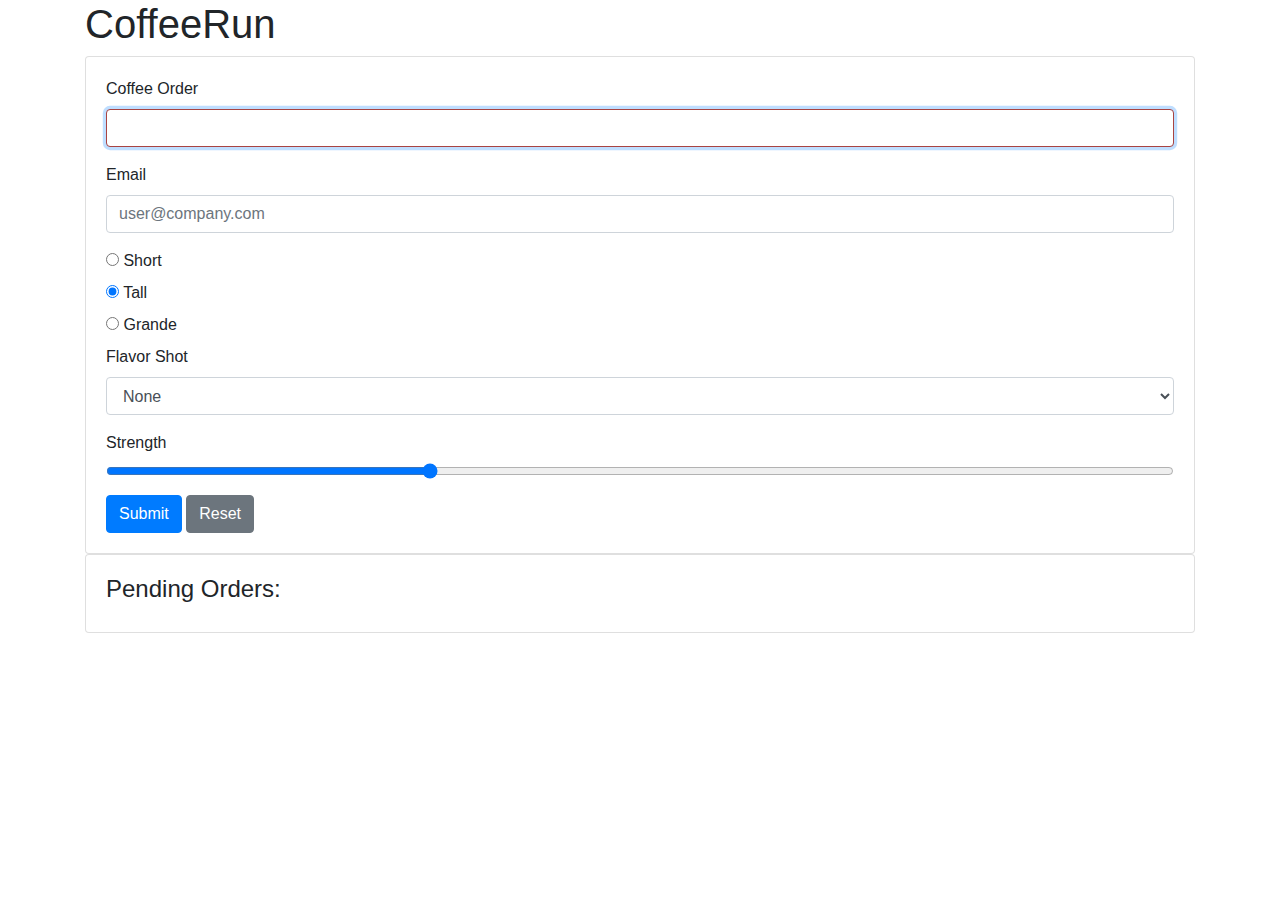
==== manage.html @ 86b70fb0 "added files" ====
<!DOCTYPE html>
<html lang="en" dir="ltr">

<head>
  <meta charset="utf-8">
  <title>coffeerun</title>
  <link rel="stylesheet" href="https://cdnjs.cloudflare.com/ajax/libs/twitter-bootstrap/4.3.1/css/bootstrap.min.css">
  <link rel="stylesheet" href="stylesheets/styles.css">
</head>

<body class="container">
  <header> 
    <h1>CoffeeRun</h1>
  </header>
  <section>
    <div class="card card-default">
      <div class="card-body">
        <form data-coffee-order="form">
          <div class="form-group">
            <label for="coffeeOrder">Coffee Order</label>
            <input class="form-control" name="coffee" id="coffeeOrder" 
                    autofocus required pattern="[a-zA-Z\s]+">
          </div>
          <div class="form-group">
            <label for="emailInput">Email</label>
            <input class="form-control" type="email" name="emailAddress" 
                    id="emailInput" value="" placeholder="user@company.com" required>
          </div>
          <div class="radio">
            <label>
              <input type="radio" name="size" value="short">
              Short
            </label>
          </div>
          <div class="radio">
            <label>
              <input type="radio" name="size" value="tall" checked>
              Tall
            </label>
          </div>
          <div class="radio">
            <label>
              <input type="radio" name="size" value="grande">
              Grande
            </label>
          </div>
          <div class="form-group">
            <label for="flavorShot">Flavor Shot</label>
            <select id="flavorShot" class="form-control" name="flavor">
              <option value="">None</option>
              <option value="caramel">Caramel</option>
              <option value="almond">Almond</option>
              <option value="mocha">Mocha</option>
            </select>
          </div>
          <div class="form-group">
            <label for="strengthLevel">Strength</label>
            <input name="strength" id="strengthLevel" type="range" class="form-control-range" value="30">
          </div>
          <button type="submit" class="btn btn-primary">Submit</button>
          <button type="reset" class="btn btn-secondary">Reset</button>
        </form>
      </div>
    </div>

    <!-- the checklist -->
    <div class="card card-default">
      <div class="card-body">
        <h4>Pending Orders:</h4>
        <div data-coffee-order="checklist">
        </div>
      </div>
    </div>
  
  </section>

  <script src="https://cdnjs.cloudflare.com/ajax/libs/jquery/3.4.1/jquery.min.js" charset="utf-8"></script>
  <script src="scripts/validation.js" charset="utf-8"></script>
  <script src="scripts/checklist.js" charset="utf-8"></script>
  <script src="scripts/formhandler.js" charset="utf-8"></script>
  <script src="scripts/remotedatastore.js" charset="utf-8"></script>
  <script src="scripts/datastore.js" charset="utf-8"></script>
  <script src="scripts/truck.js" charset="utf-8"></script>
  <script src="scripts/main.js" charset="utf-8"></script>
</body>

</html>
---- stylesheets/styles.css ----
form :focus:required:invalid { 
    border-color: #a94442; 
}
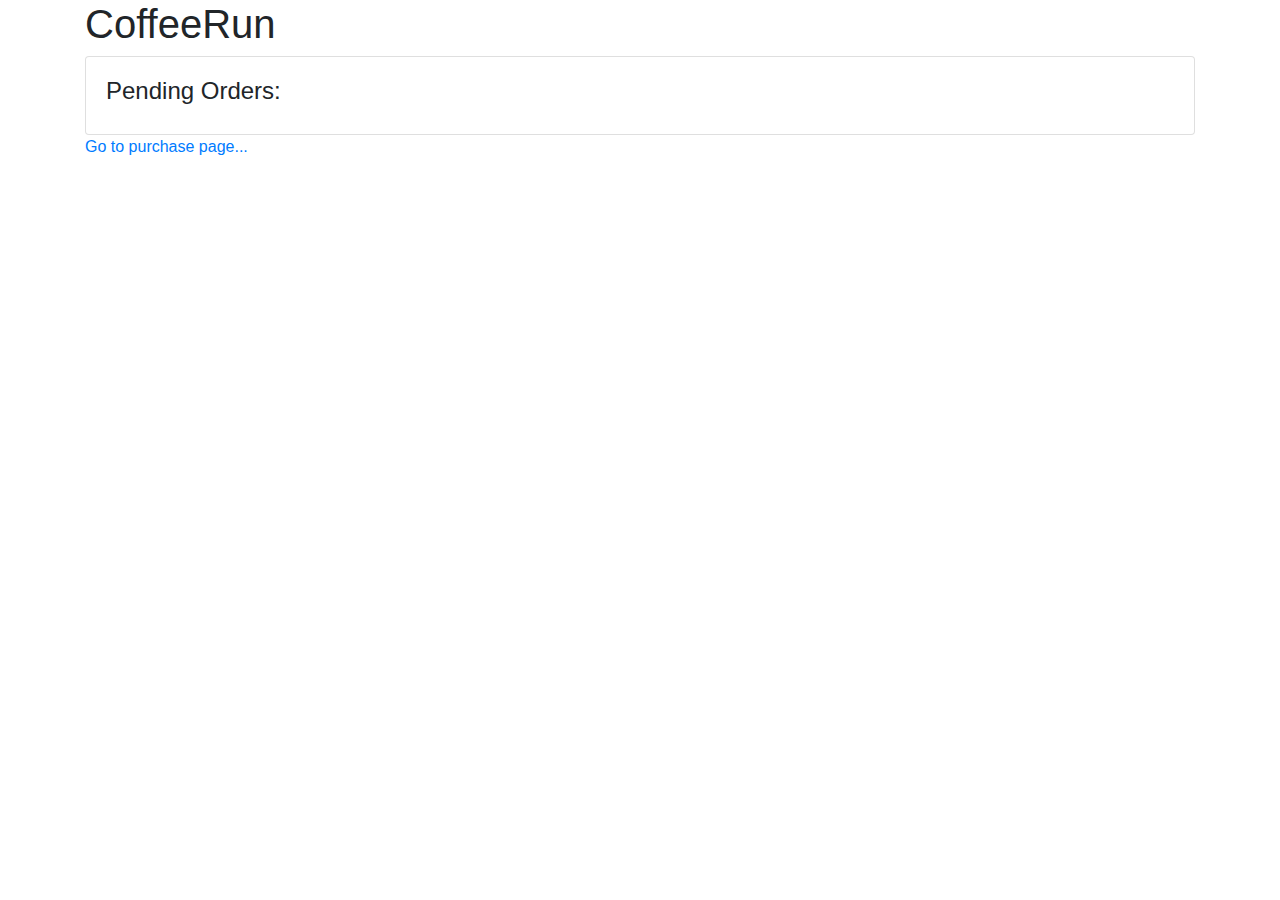
==== commit 20a0f30a: "split index and manage" ====
--- a/manage.html
+++ b/manage.html
@@ -9,59 +9,10 @@
 </head>
 
 <body class="container">
-  <header> 
+  <header>
     <h1>CoffeeRun</h1>
   </header>
   <section>
-    <div class="card card-default">
-      <div class="card-body">
-        <form data-coffee-order="form">
-          <div class="form-group">
-            <label for="coffeeOrder">Coffee Order</label>
-            <input class="form-control" name="coffee" id="coffeeOrder" 
-                    autofocus required pattern="[a-zA-Z\s]+">
-          </div>
-          <div class="form-group">
-            <label for="emailInput">Email</label>
-            <input class="form-control" type="email" name="emailAddress" 
-                    id="emailInput" value="" placeholder="user@company.com" required>
-          </div>
-          <div class="radio">
-            <label>
-              <input type="radio" name="size" value="short">
-              Short
-            </label>
-          </div>
-          <div class="radio">
-            <label>
-              <input type="radio" name="size" value="tall" checked>
-              Tall
-            </label>
-          </div>
-          <div class="radio">
-            <label>
-              <input type="radio" name="size" value="grande">
-              Grande
-            </label>
-          </div>
-          <div class="form-group">
-            <label for="flavorShot">Flavor Shot</label>
-            <select id="flavorShot" class="form-control" name="flavor">
-              <option value="">None</option>
-              <option value="caramel">Caramel</option>
-              <option value="almond">Almond</option>
-              <option value="mocha">Mocha</option>
-            </select>
-          </div>
-          <div class="form-group">
-            <label for="strengthLevel">Strength</label>
-            <input name="strength" id="strengthLevel" type="range" class="form-control-range" value="30">
-          </div>
-          <button type="submit" class="btn btn-primary">Submit</button>
-          <button type="reset" class="btn btn-secondary">Reset</button>
-        </form>
-      </div>
-    </div>
 
     <!-- the checklist -->
     <div class="card card-default">
@@ -71,8 +22,11 @@
         </div>
       </div>
     </div>
-  
+
   </section>
+
+  <a href="index.html">Go to purchase page...</a>
+
 
   <script src="https://cdnjs.cloudflare.com/ajax/libs/jquery/3.4.1/jquery.min.js" charset="utf-8"></script>
   <script src="scripts/validation.js" charset="utf-8"></script>
@@ -81,7 +35,7 @@
   <script src="scripts/remotedatastore.js" charset="utf-8"></script>
   <script src="scripts/datastore.js" charset="utf-8"></script>
   <script src="scripts/truck.js" charset="utf-8"></script>
-  <script src="scripts/main.js" charset="utf-8"></script>
+  <script src="scripts/manage.js" charset="utf-8"></script>
 </body>
 
 </html>